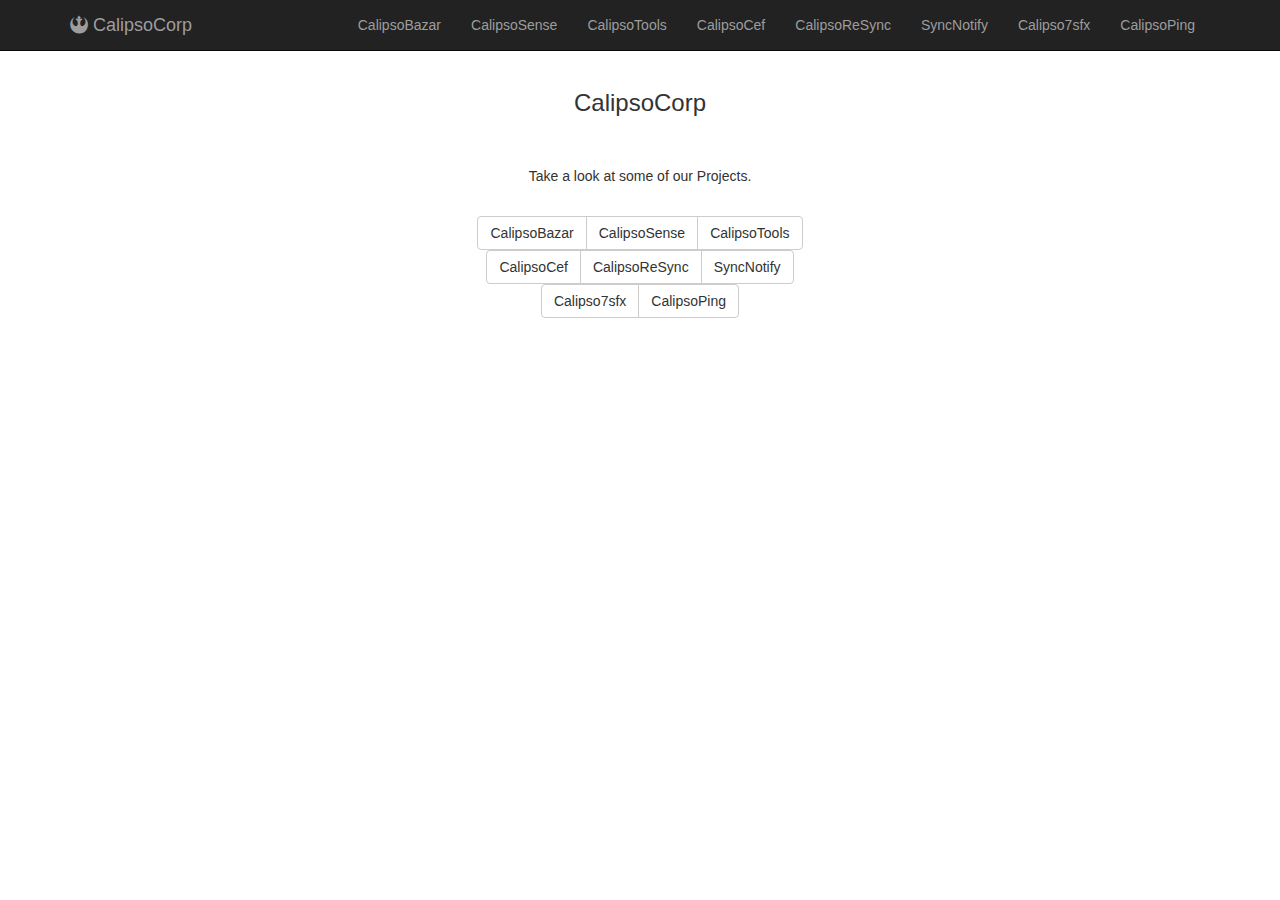
==== index.html @ c27f74e3 "Changed all Direct Download Links to the Releases Page on Github" ====
<!DOCTYPE html>
<html lang="en" oncontextmenu="return false">

<head>

    <title>CalipsoCorp</title>

    <meta charset="utf-8">
    <meta name="viewport" content="width=device-width, initial-scale=1">
    <link rel="shortcut icon" href="favicon.ico">  

    <!--<link rel='stylesheet' type='text/css' href='https://fonts.googleapis.com/css?family=Lato:300,400,300italic,400italic' >
    <link rel='stylesheet' type='text/css' href='https://fonts.googleapis.com/css?family=Montserrat:400,700' > -->

    <link rel="stylesheet" href="https://maxcdn.bootstrapcdn.com/bootstrap/3.3.7/css/bootstrap.min.css">   
    <link rel="stylesheet" href="https://maxcdn.bootstrapcdn.com/font-awesome/4.7.0/css/font-awesome.min.css">
    <link rel="stylesheet" href="myBootstrap.min.css">
    
</head>

<body class="text-center">

    <!-- Navigation -->
    <nav class="navbar navbar-inverse navbar-fixed-top" role="navigation">
        <div class="container">
            <!-- Brand and toggle get grouped for better mobile display -->
            <div class="navbar-header">
                <button type="button" class="navbar-toggle" data-toggle="collapse" data-target="#bs-example-navbar-collapse-1">
                    <span class="sr-only">Toggle navigation</span>
                    <span class="icon-bar"></span>
                    <span class="icon-bar"></span>
                    <span class="icon-bar"></span>
                </button>
                <a class="navbar-brand" href="#" onclick="btnMain('index')" ><i class="fa fa-ra"></i> CalipsoCorp</a>
            </div>

            <!-- Collect the nav links, forms, and other content for toggling -->
	        <div class="collapse navbar-collapse navbar-right" id="bs-example-navbar-collapse-1">

	            <ul class="nav navbar-nav">
                    
                    <!--<li class="dropdown">
                        <a href="#" class="dropdown-toggle" data-toggle="dropdown" role="button" aria-haspopup="true" aria-expanded="false">Apps <span class="caret"></span></a>
                        <ul class="dropdown-menu">-->

                            <li>
                                <a href="#" onclick="btnMain('CalipsoBazar')" >CalipsoBazar</a>
                            </li>

                            <li>
                                <a href="#" onclick="btnMain('CalipsoSense')" >CalipsoSense</a>
                            </li>

                            <li>
                                <a href="#" onclick="btnMain('CalipsoTools')" >CalipsoTools</a>
                            </li>

                            <li>
                                <a href="#" onclick="btnMain('CalipsoCef')" >CalipsoCef</a>
                            </li>

                            <li>
                                <a href="#" onclick="btnMain('CalipsoReSync')" >CalipsoReSync</a>
                            </li>

                            <li>
                                <a href="#" onclick="btnMain('SyncNotify')" >SyncNotify</a>
                            </li>

                            <li>
                                <a href="#" onclick="btnMain('Calipso7sfx')" >Calipso7sfx</a>
                            </li>

                            <li>
                                <a href="#" onclick="btnMain('CalipsoPing')" >CalipsoPing</a>
                            </li>

                        </ul>
                    <!--</li>-->

	            </ul>
	        </div>
	        <!-- /.navbar-collapse -->
        </div>
        <!-- /.container -->
    </nav>
    
    <!-- Page Content -->
    <div class="container">

    	<!-- index -->
    	<div id="index" class="col-lg-12" style="">
    		<h3>CalipsoCorp</h3>

			<img class="img-responsive" src="https://i.imgur.com/TLCtkQn.png" alt="">

			<p>Take a look at some of our Projects.</p>

			<br/>

			<div class="btn-group">
				<a class="btn btn-default" onclick="btnMain('CalipsoBazar')">CalipsoBazar</a>
				<a class="btn btn-default" onclick="btnMain('CalipsoSense')">CalipsoSense</a>
				<a class="btn btn-default" onclick="btnMain('CalipsoTools')">CalipsoTools</a>
			</div>

			<br/>
			
			<div class="btn-group">
                <a class="btn btn-default" onclick="btnMain('CalipsoCef')">CalipsoCef</a>
                <a class="btn btn-default" onclick="btnMain('CalipsoReSync')">CalipsoReSync</a>
				<a class="btn btn-default" onclick="btnMain('SyncNotify')">SyncNotify</a>
			</div>
            
            <br/>
            
            <div class="btn-group">
                <a class="btn btn-default" onclick="btnMain('Calipso7sfx')">Calipso7sfx</a>
                <a class="btn btn-default" onclick="btnMain('CalipsoPing')">CalipsoPing</a>
            </div>
    		
    	</div>

    	<!-- CalipsoBazar -->
        <div id="CalipsoBazar" class="col-lg-12" style="display:none;" >

            <a href="https://github.com/alejandro7x/CalipsoBazar" target="_blank">
            	<h3>CalipsoBazar <i class="fa fa-github"></i></h3> 
            </a>

            <img class="img-responsive" src="https://i.imgur.com/FBa1eHi.png" alt="">

            <p>Simple Video Converter, Downloader and Online Player GUI Wrapper for ffmpeg, youtube-dl and mpv.</p>

            <br/>

            <div class="btn-group">
	            <a class="btn btn-primary" href="https://github.com/alejandro7x/CalipsoBazar/releases" target="_blank">
	            	<i class="fa fa-download"></i> Download
	            </a>
	            <a class="btn btn-default" onclick="btnMain('index')">Back</a>
            </div>

        </div>

    	<!-- Calipso7sfx -->
        <div id="Calipso7sfx" class="col-lg-12" style="display:none;" >

            <a href="https://github.com/alejandro7x/Calipso7sfx" target="_blank">
                <h3>Calipso7sfx <i class="fa fa-github"></i></h3> 
            </a>

            <img class="img-responsive" src="https://i.imgur.com/n3ORiAV.png" alt="">

            <p>Simple 7sfx Portable Maker.</p>

            <br/>

            <div class="btn-group">
                <a class="btn btn-primary" href="https://github.com/alejandro7x/Calipso7sfx/releases" target="_blank">
                    <i class="fa fa-download"></i> Download
                </a>
	            <a class="btn btn-default" onclick="btnMain('index')">Back</a>
            </div>

        </div>

        <!-- CalipsoPing -->
        <div id="CalipsoPing" class="col-lg-12" style="display:none;" >

            <a href="https://github.com/alejandro7x/CalipsoPing" target="_blank">
                <h3>CalipsoPing <i class="fa fa-github"></i></h3> 
            </a>

            <img class="img-responsive" src="https://i.imgur.com/0NRGsdU.png" alt="">

            <p>Simple Ping Meter.</p>

            <br/>

            <div class="btn-group">
	            <a class="btn btn-primary" href="https://github.com/alejandro7x/CalipsoPing/releases" target="_blank">
	                <i class="fa fa-download"></i> Download
	            </a>
	            <a class="btn btn-default" onclick="btnMain('index')">Back</a>
            </div>

        </div>

    	<!-- CalipsoTools -->
        <div id="CalipsoTools" class="col-lg-12" style="display:none;" >

            <a href="https://github.com/alejandro7x/CalipsoPing" target="_blank">
                <h3>CalipsoTools <i class="fa fa-github"></i></h3> 
            </a>

            <img class="img-responsive" src="https://i.imgur.com/qdJcutG.png" alt="">

            <p>Simple PC Fixing Tools Launcher.</p>

            <br/>

            <div class="btn-group">
	            <a class="btn btn-primary" href="https://github.com/alejandro7x/CalipsoTools/releases" target="_blank">
	                <i class="fa fa-download"></i> Download
	            </a>
	            <a class="btn btn-default" onclick="btnMain('index')">Back</a>
            </div>

        </div>

        <!-- CalipsoSense -->
        <div id="CalipsoSense" class="col-lg-12" style="display:none;" >

            <a href="https://github.com/alejandro7x/CalipsoSense" target="_blank">
                <h3>CalipsoSense <i class="fa fa-github"></i></h3> 
            </a>

            <img class="img-responsive" src="https://i.imgur.com/LCLog7D.png" alt="">

            <p>Free, Lightweigth and non intrusive placebo Antivirus.</p>
            <p>Designed to solve all your computer security problems without having to worry about it.</p>

            <br/>

            <div class="btn-group">
	            <a class="btn btn-primary" href="https://github.com/alejandro7x/CalipsoSense/releases" target="_blank">
	                <i class="fa fa-download"></i> Download
	            </a>
	            <a class="btn btn-default" onclick="btnMain('index')">Back</a>
            </div>

        </div>

        <!-- SyncNotify -->
        <div id="SyncNotify" class="col-lg-12" style="display:none;" >

            <a href="https://github.com/alejandro7x/SyncNotify" target="_blank">
                <h3>SyncNotify <i class="fa fa-github"></i></h3> 
            </a>

            <img class="img-responsive" src="https://i.imgur.com/NElnT6T.png" alt="">

            <p>Simple Syncthing Launcher and Notify Icon.</p>

            <br/>

            <div class="btn-group">
                <a class="btn btn-primary" href="https://github.com/alejandro7x/SyncNotify/releases" target="_blank">
                    <i class="fa fa-download"></i> Download
                </a>
                <a class="btn btn-default" onclick="btnMain('index')">Back</a>
            </div>

        </div>

        <!-- CalipsoCef -->
        <div id="CalipsoCef" class="col-lg-12" style="display:none;" >

            <a href="https://github.com/alejandro7x/CalipsoCef" target="_blank">
                <h3>CalipsoCef <i class="fa fa-github"></i></h3> 
            </a>

            <img class="img-responsive" src="https://i.imgur.com/pFExkQq.png" alt="">

            <p>Chromium Embedded Framework Wrapper made on Winforms/C#.</p>
            <p>Requires .Net Framework 4.6.2 (x86) and Visual C++ Redistributable 2013 (x64)</p>

            <br/>

            <div class="btn-group">
                <a class="btn btn-primary" href="https://github.com/alejandro7x/CalipsoCef/releases" target="_blank">
                    <i class="fa fa-download"></i> Download
                </a>
                <a class="btn btn-default" onclick="btnMain('index')">Back</a>
            </div>

        </div>

        <!-- CalipsoReSync -->
        <div id="CalipsoReSync" class="col-lg-12" style="display:none;" >

            <a href="https://github.com/alejandro7x/CalipsoReSync" target="_blank">
                <h3>CalipsoReSync <i class="fa fa-github"></i></h3> 
            </a>

            <img class="img-responsive" src="https://i.imgur.com/VbA2WMv.png" alt="">

            <p>Resilio Sync Service Notify Icon Wrapper.</p>
            <p>You Have to Install Resilio Sync as a Service on Windows</p>

            <br/>

            <div class="btn-group">
                <a class="btn btn-primary" href="https://github.com/alejandro7x/CalipsoReSync/releases" target="_blank">
                    <i class="fa fa-download"></i> Download
                </a>
                <a class="btn btn-default" onclick="btnMain('index')">Back</a>
            </div>

        </div>

    </div>
    <!-- /.container -->

    <!-- Javascript -->          
    <script src="https://code.jquery.com/jquery-3.1.1.min.js"></script>
    <script src="https://maxcdn.bootstrapcdn.com/bootstrap/3.3.7/js/bootstrap.min.js"></script>
    <script src="myScript.min.js"></script>

</body>

</html>
---- myBootstrap.min.css ----
body {
	/*font-family: 'Lato', arial, sans-serif;*/
    padding-top: 70px; 
}

.img-responsive {
    margin: 0 auto;
    margin-bottom: 25px;
    margin-top: 25px;
}

@media (max-width: 1200px) {
    .navbar-header {
        float: none;
    }
    .navbar-left,.navbar-right {
        float: none !important;
    }
    .navbar-toggle {
        display: block;
    }
    .navbar-collapse {
        border-top: 1px solid transparent;
        box-shadow: inset 0 1px 0 rgba(255,255,255,0.1);
    }
    .navbar-fixed-top {
        top: 0;
        border-width: 0 0 1px;
    }
    .navbar-collapse.collapse {
        display: none!important;
    }
    .navbar-nav {
        float: none!important;
        margin-top: 7.5px;
    }
    .navbar-nav>li {
        float: none;
    }
    .navbar-nav>li>a {
        padding-top: 10px;
        padding-bottom: 10px;
    }
    .collapse.in{
        display:block !important;
    }
}
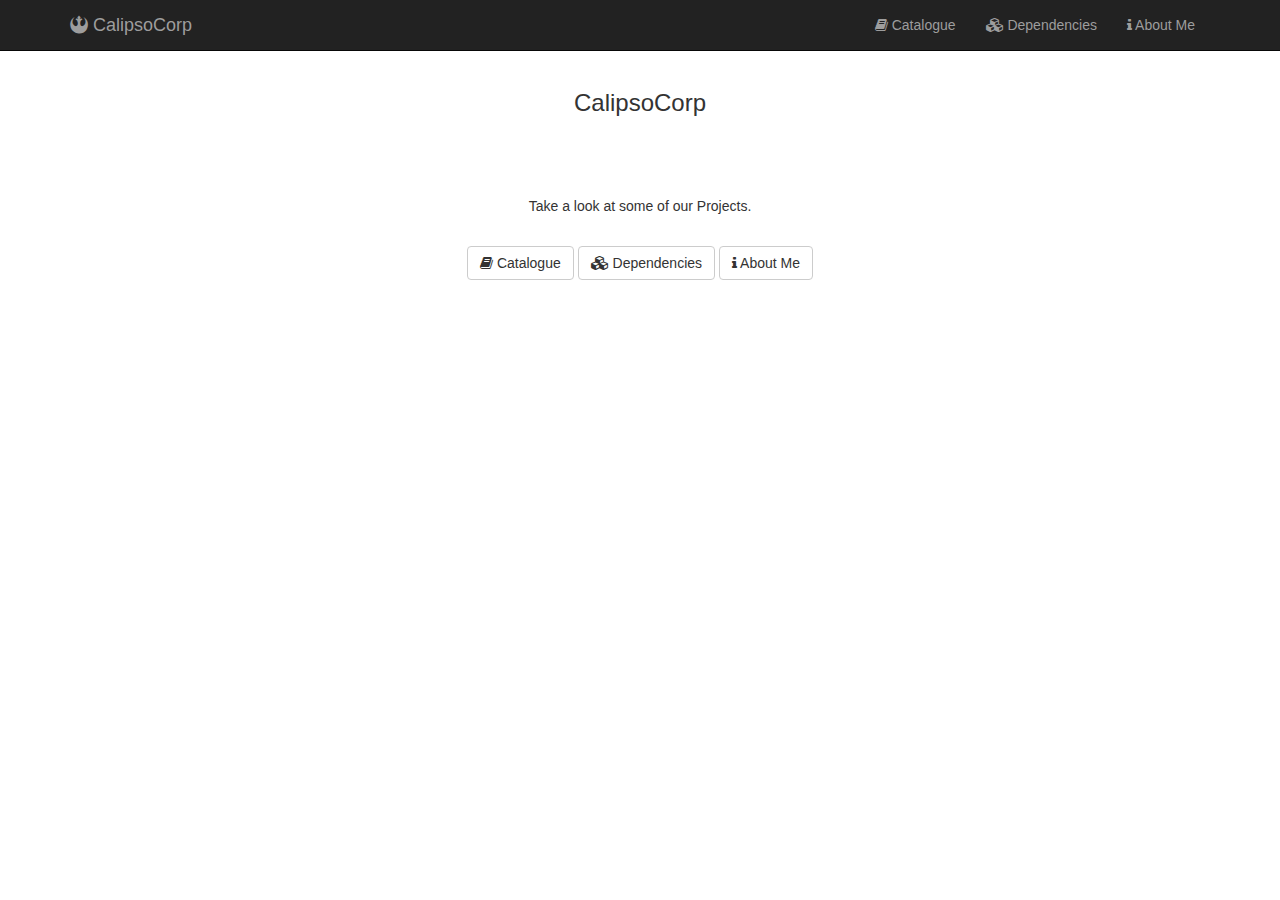
==== commit 00a996bd: "Added a Catalogue/Dependencies Link" ====
--- a/index.html
+++ b/index.html
@@ -38,45 +38,18 @@
 	        <div class="collapse navbar-collapse navbar-right" id="bs-example-navbar-collapse-1">
 
 	            <ul class="nav navbar-nav">
-                    
-                    <!--<li class="dropdown">
-                        <a href="#" class="dropdown-toggle" data-toggle="dropdown" role="button" aria-haspopup="true" aria-expanded="false">Apps <span class="caret"></span></a>
-                        <ul class="dropdown-menu">-->
-
-                            <li>
-                                <a href="#" onclick="btnMain('CalipsoBazar')" >CalipsoBazar</a>
-                            </li>
-
-                            <li>
-                                <a href="#" onclick="btnMain('CalipsoSense')" >CalipsoSense</a>
-                            </li>
-
-                            <li>
-                                <a href="#" onclick="btnMain('CalipsoTools')" >CalipsoTools</a>
-                            </li>
-
-                            <li>
-                                <a href="#" onclick="btnMain('CalipsoCef')" >CalipsoCef</a>
-                            </li>
-
-                            <li>
-                                <a href="#" onclick="btnMain('CalipsoReSync')" >CalipsoReSync</a>
-                            </li>
-
-                            <li>
-                                <a href="#" onclick="btnMain('SyncNotify')" >SyncNotify</a>
-                            </li>
-
-                            <li>
-                                <a href="#" onclick="btnMain('Calipso7sfx')" >Calipso7sfx</a>
-                            </li>
-
-                            <li>
-                                <a href="#" onclick="btnMain('CalipsoPing')" >CalipsoPing</a>
-                            </li>
-
-                        </ul>
-                    <!--</li>-->
+
+                    <li>
+                    	<a href="#" onclick="btnMain('catalogue')" ><i class="fa fa-book"></i> Catalogue</a>
+                    </li>
+					
+					<li>
+                    	<a href="#" onclick="btnMain('dependencies')" ><i class="fa fa-cubes"></i> Dependencies</a>
+                    </li>
+
+                    <li>
+                    	<a href="https://github.com/alejandro7x/" target="_blank"><i class="fa fa-info"></i> About Me</a>
+                    </li>
 
 	            </ul>
 	        </div>
@@ -88,36 +61,168 @@
     <!-- Page Content -->
     <div class="container">
 
-    	<!-- index -->
+		<!-- index -->
     	<div id="index" class="col-lg-12" style="">
+
     		<h3>CalipsoCorp</h3>
 
-			<img class="img-responsive" src="https://i.imgur.com/TLCtkQn.png" alt="">
+    		</br>
+
+			<img class="img-responsive" src="https://github.com/alejandro7x/image-repository/blob/master/CalipsoLogo.png?raw=true" alt="">
 
 			<p>Take a look at some of our Projects.</p>
 
 			<br/>
-
-			<div class="btn-group">
-				<a class="btn btn-default" onclick="btnMain('CalipsoBazar')">CalipsoBazar</a>
-				<a class="btn btn-default" onclick="btnMain('CalipsoSense')">CalipsoSense</a>
-				<a class="btn btn-default" onclick="btnMain('CalipsoTools')">CalipsoTools</a>
-			</div>
-
-			<br/>
+    		
+    		<a class="btn btn-default" onclick="btnMain('catalogue')"><i class="fa fa-book"></i> Catalogue</a>
+    		<a class="btn btn-default" onclick="btnMain('dependencies')"><i class="fa fa-cubes"></i> Dependencies</a>
+    		<a class="btn btn-default" href="https://github.com/alejandro7x/" target="_blank"><i class="fa fa-info"></i> About Me</a>
+
+    	</div>
+
+    	<!-- catalogue -->
+    	<div id="catalogue" class="col-lg-12" style="display:none;">
+
+			<h3>Catalogue</h3>
 			
-			<div class="btn-group">
-                <a class="btn btn-default" onclick="btnMain('CalipsoCef')">CalipsoCef</a>
-                <a class="btn btn-default" onclick="btnMain('CalipsoReSync')">CalipsoReSync</a>
-				<a class="btn btn-default" onclick="btnMain('SyncNotify')">SyncNotify</a>
-			</div>
-            
-            <br/>
-            
-            <div class="btn-group">
-                <a class="btn btn-default" onclick="btnMain('Calipso7sfx')">Calipso7sfx</a>
-                <a class="btn btn-default" onclick="btnMain('CalipsoPing')">CalipsoPing</a>
-            </div>
+			</br>
+
+			<row>
+
+				<div class="col-lg-3">
+					<a class="clickable" onclick="btnMain('CalipsoBazar')">
+						CalipsoBazar
+						<img class="img-responsive" 
+							src="https://github.com/alejandro7x/image-repository/blob/master/catalogue/CalipsoBazar.png?raw=true" 
+							alt=""
+						>
+					</a>
+				</div>
+
+				<div class="col-lg-3">
+					<a class="clickable" onclick="btnMain('CalipsoSense')">
+						CalipsoBazar
+						<img class="img-responsive" 
+							src="https://github.com/alejandro7x/image-repository/blob/master/catalogue/CalipsoSense.png?raw=true" 
+							alt=""
+						>
+					</a>
+				</div>
+
+				<div class="col-lg-3">
+					<a class="clickable" onclick="btnMain('CalipsoTools')">
+						CalipsoTools
+						<img class="img-responsive" 
+							src="https://github.com/alejandro7x/image-repository/blob/master/catalogue/CalipsoTools.png?raw=true" 
+							alt=""
+						>
+					</a>
+				</div>
+
+				<div class="col-lg-3">
+					<a class="clickable" onclick="btnMain('CalipsoCef')">
+						CalipsoCef
+						<img class="img-responsive" 
+							src="https://github.com/alejandro7x/image-repository/blob/master/catalogue/CalipsoCef.png?raw=true" 
+							alt=""
+						>
+					</a>
+				</div>
+				
+			</row>
+
+			<row>
+
+				<div class="col-lg-3">
+					<a class="clickable" onclick="btnMain('CalipsoReSync')">
+						CalipsoReSync
+						<img class="img-responsive" 
+							src="https://github.com/alejandro7x/image-repository/blob/master/catalogue/CalipsoReSync.png?raw=true" 
+							alt=""
+						>
+					</a>
+				</div>
+
+				<div class="col-lg-3">
+					<a class="clickable" onclick="btnMain('SyncNotify')">
+						SyncNotify
+						<img class="img-responsive" 
+							src="https://github.com/alejandro7x/image-repository/blob/master/catalogue/SyncNotify.png?raw=true" 
+							alt=""
+						>
+					</a>
+				</div>
+
+				<div class="col-lg-3">
+					<a class="clickable" onclick="btnMain('Calipso7sfx')">
+						Calipso7sfx
+						<img class="img-responsive" 
+							src="https://github.com/alejandro7x/image-repository/blob/master/catalogue/Calipso7sfx.png?raw=true" 
+							alt=""
+						>
+					</a>
+				</div>
+
+				<div class="col-lg-3">
+					<a class="clickable" onclick="btnMain('CalipsoPing')">
+						CalipsoPing
+						<img class="img-responsive" 
+							src="https://github.com/alejandro7x/image-repository/blob/master/catalogue/CalipsoPing.png?raw=true" 
+							alt=""
+						>
+					</a>
+				</div>
+
+			</row>
+
+			<row>
+				<div class="col-lg-12">
+					<a class="btn btn-default" onclick="btnMain('index')"><i class="fa fa-ra"></i> Back to Index</a>
+				</div>
+			</row>
+
+    	</div>
+
+    	<!-- dependencies -->
+    	<div id="dependencies" class="col-lg-12" style="display:none;" >
+    		
+    		<h3>Dependencies</h3>
+
+    		</br>
+
+    		<row>
+				
+				<div class="col-lg-2"></div>
+
+    			<div class="col-lg-4">
+					<a class="clickable" href="https://www.microsoft.com/en-us/download/details.aspx?id=53344" target="_blank">
+						.Net Framework 4.6.2
+						<img class="img-responsive" 
+							src="https://github.com/alejandro7x/image-repository/blob/master/dependencies/net.png?raw=true" 
+							alt=""
+						>
+					</a>
+				</div>
+
+				<div class="col-lg-4">
+					<a class="clickable" href="https://www.microsoft.com/en-in/download/details.aspx?id=40784" target="_blank">
+						Visual C++ 2013
+						<img class="img-responsive" 
+							src="https://github.com/alejandro7x/image-repository/blob/master/dependencies/visualc++.png?raw=true" 
+							alt=""
+						>
+					</a>
+				</div>
+
+				<div class="col-lg-2"></div>
+
+    		</row>
+			
+			<row>
+				<div class="col-lg-12">
+					<a class="btn btn-default" onclick="btnMain('index')"><i class="fa fa-ra"></i> Back to Index</a>
+				</div>
+			</row>
     		
     	</div>
 
@@ -128,9 +233,10 @@
             	<h3>CalipsoBazar <i class="fa fa-github"></i></h3> 
             </a>
 
-            <img class="img-responsive" src="https://i.imgur.com/FBa1eHi.png" alt="">
+            <img class="img-responsive" src="https://github.com/alejandro7x/image-repository/blob/master/catalogue/CalipsoBazar.png?raw=true" alt="">
 
             <p>Simple Video Converter, Downloader and Online Player GUI Wrapper for ffmpeg, youtube-dl and mpv.</p>
+            <p>Requires .Net Framework 4.6.2 (x64)</p>
 
             <br/>
 
@@ -138,7 +244,7 @@
 	            <a class="btn btn-primary" href="https://github.com/alejandro7x/CalipsoBazar/releases" target="_blank">
 	            	<i class="fa fa-download"></i> Download
 	            </a>
-	            <a class="btn btn-default" onclick="btnMain('index')">Back</a>
+	            <a class="btn btn-default" onclick="btnMain('catalogue')"><i class="fa fa-book"></i> Back to Catalogue</a>
             </div>
 
         </div>
@@ -150,7 +256,7 @@
                 <h3>Calipso7sfx <i class="fa fa-github"></i></h3> 
             </a>
 
-            <img class="img-responsive" src="https://i.imgur.com/n3ORiAV.png" alt="">
+            <img class="img-responsive" src="https://github.com/alejandro7x/image-repository/blob/master/catalogue/Calipso7sfx.png?raw=true" alt="">
 
             <p>Simple 7sfx Portable Maker.</p>
 
@@ -160,7 +266,7 @@
                 <a class="btn btn-primary" href="https://github.com/alejandro7x/Calipso7sfx/releases" target="_blank">
                     <i class="fa fa-download"></i> Download
                 </a>
-	            <a class="btn btn-default" onclick="btnMain('index')">Back</a>
+	            <a class="btn btn-default" onclick="btnMain('catalogue')"><i class="fa fa-book"></i> Back to Catalogue</a>
             </div>
 
         </div>
@@ -172,7 +278,7 @@
                 <h3>CalipsoPing <i class="fa fa-github"></i></h3> 
             </a>
 
-            <img class="img-responsive" src="https://i.imgur.com/0NRGsdU.png" alt="">
+            <img class="img-responsive" src="https://github.com/alejandro7x/image-repository/blob/master/catalogue/CalipsoPing.png?raw=true" alt="">
 
             <p>Simple Ping Meter.</p>
 
@@ -182,7 +288,7 @@
 	            <a class="btn btn-primary" href="https://github.com/alejandro7x/CalipsoPing/releases" target="_blank">
 	                <i class="fa fa-download"></i> Download
 	            </a>
-	            <a class="btn btn-default" onclick="btnMain('index')">Back</a>
+	            <a class="btn btn-default" onclick="btnMain('catalogue')"><i class="fa fa-book"></i> Back to Catalogue</a>
             </div>
 
         </div>
@@ -190,11 +296,11 @@
     	<!-- CalipsoTools -->
         <div id="CalipsoTools" class="col-lg-12" style="display:none;" >
 
-            <a href="https://github.com/alejandro7x/CalipsoPing" target="_blank">
+            <a href="https://github.com/alejandro7x/CalipsoTools" target="_blank">
                 <h3>CalipsoTools <i class="fa fa-github"></i></h3> 
             </a>
 
-            <img class="img-responsive" src="https://i.imgur.com/qdJcutG.png" alt="">
+            <img class="img-responsive" src="https://github.com/alejandro7x/image-repository/blob/master/catalogue/CalipsoTools.png?raw=true" alt="">
 
             <p>Simple PC Fixing Tools Launcher.</p>
 
@@ -204,7 +310,7 @@
 	            <a class="btn btn-primary" href="https://github.com/alejandro7x/CalipsoTools/releases" target="_blank">
 	                <i class="fa fa-download"></i> Download
 	            </a>
-	            <a class="btn btn-default" onclick="btnMain('index')">Back</a>
+	            <a class="btn btn-default" onclick="btnMain('catalogue')"><i class="fa fa-book"></i> Back to Catalogue</a>
             </div>
 
         </div>
@@ -216,7 +322,7 @@
                 <h3>CalipsoSense <i class="fa fa-github"></i></h3> 
             </a>
 
-            <img class="img-responsive" src="https://i.imgur.com/LCLog7D.png" alt="">
+            <img class="img-responsive" src="https://github.com/alejandro7x/image-repository/blob/master/catalogue/CalipsoSense.png?raw=true" alt="">
 
             <p>Free, Lightweigth and non intrusive placebo Antivirus.</p>
             <p>Designed to solve all your computer security problems without having to worry about it.</p>
@@ -227,7 +333,7 @@
 	            <a class="btn btn-primary" href="https://github.com/alejandro7x/CalipsoSense/releases" target="_blank">
 	                <i class="fa fa-download"></i> Download
 	            </a>
-	            <a class="btn btn-default" onclick="btnMain('index')">Back</a>
+	            <a class="btn btn-default" onclick="btnMain('catalogue')"><i class="fa fa-book"></i> Back to Catalogue</a>
             </div>
 
         </div>
@@ -239,9 +345,10 @@
                 <h3>SyncNotify <i class="fa fa-github"></i></h3> 
             </a>
 
-            <img class="img-responsive" src="https://i.imgur.com/NElnT6T.png" alt="">
+            <img class="img-responsive" src="https://github.com/alejandro7x/image-repository/blob/master/catalogue/SyncNotify.png?raw=true" alt="">
 
             <p>Simple Syncthing Launcher and Notify Icon.</p>
+            <p>Requires .Net Framework 4.6.2 (x86)</p>
 
             <br/>
 
@@ -249,7 +356,7 @@
                 <a class="btn btn-primary" href="https://github.com/alejandro7x/SyncNotify/releases" target="_blank">
                     <i class="fa fa-download"></i> Download
                 </a>
-                <a class="btn btn-default" onclick="btnMain('index')">Back</a>
+                <a class="btn btn-default" onclick="btnMain('catalogue')"><i class="fa fa-book"></i> Back to Catalogue</a>
             </div>
 
         </div>
@@ -261,10 +368,10 @@
                 <h3>CalipsoCef <i class="fa fa-github"></i></h3> 
             </a>
 
-            <img class="img-responsive" src="https://i.imgur.com/pFExkQq.png" alt="">
+            <img class="img-responsive" src="https://github.com/alejandro7x/image-repository/blob/master/catalogue/CalipsoCef.png?raw=true" alt="">
 
             <p>Chromium Embedded Framework Wrapper made on Winforms/C#.</p>
-            <p>Requires .Net Framework 4.6.2 (x86) and Visual C++ Redistributable 2013 (x64)</p>
+            <p>Requires .Net Framework 4.6.2 (x64) and Visual C++ Redistributable 2013 (x64)</p>
 
             <br/>
 
@@ -272,7 +379,7 @@
                 <a class="btn btn-primary" href="https://github.com/alejandro7x/CalipsoCef/releases" target="_blank">
                     <i class="fa fa-download"></i> Download
                 </a>
-                <a class="btn btn-default" onclick="btnMain('index')">Back</a>
+                <a class="btn btn-default" onclick="btnMain('catalogue')"><i class="fa fa-book"></i> Back to Catalogue</a>
             </div>
 
         </div>
@@ -284,9 +391,10 @@
                 <h3>CalipsoReSync <i class="fa fa-github"></i></h3> 
             </a>
 
-            <img class="img-responsive" src="https://i.imgur.com/VbA2WMv.png" alt="">
+            <img class="img-responsive" src="https://github.com/alejandro7x/image-repository/blob/master/catalogue/CalipsoReSync.png?raw=true" alt="">
 
             <p>Resilio Sync Service Notify Icon Wrapper.</p>
+            <p>Requires .Net Framework 4.6.2 (x86)</p>
             <p>You Have to Install Resilio Sync as a Service on Windows</p>
 
             <br/>
@@ -295,7 +403,7 @@
                 <a class="btn btn-primary" href="https://github.com/alejandro7x/CalipsoReSync/releases" target="_blank">
                     <i class="fa fa-download"></i> Download
                 </a>
-                <a class="btn btn-default" onclick="btnMain('index')">Back</a>
+                <a class="btn btn-default" onclick="btnMain('catalogue')"><i class="fa fa-book"></i> Back to Catalogue</a>
             </div>
 
         </div>
--- a/myBootstrap.min.css
+++ b/myBootstrap.min.css
@@ -1,12 +1,18 @@
 body {
 	/*font-family: 'Lato', arial, sans-serif;*/
     padding-top: 70px; 
+    padding-bottom: 70px;
 }
 
 .img-responsive {
     margin: 0 auto;
     margin-bottom: 25px;
     margin-top: 25px;
+}
+
+a.clickable{
+   cursor: pointer;
+   cursor: hand;
 }
 
 @media (max-width: 1200px) {
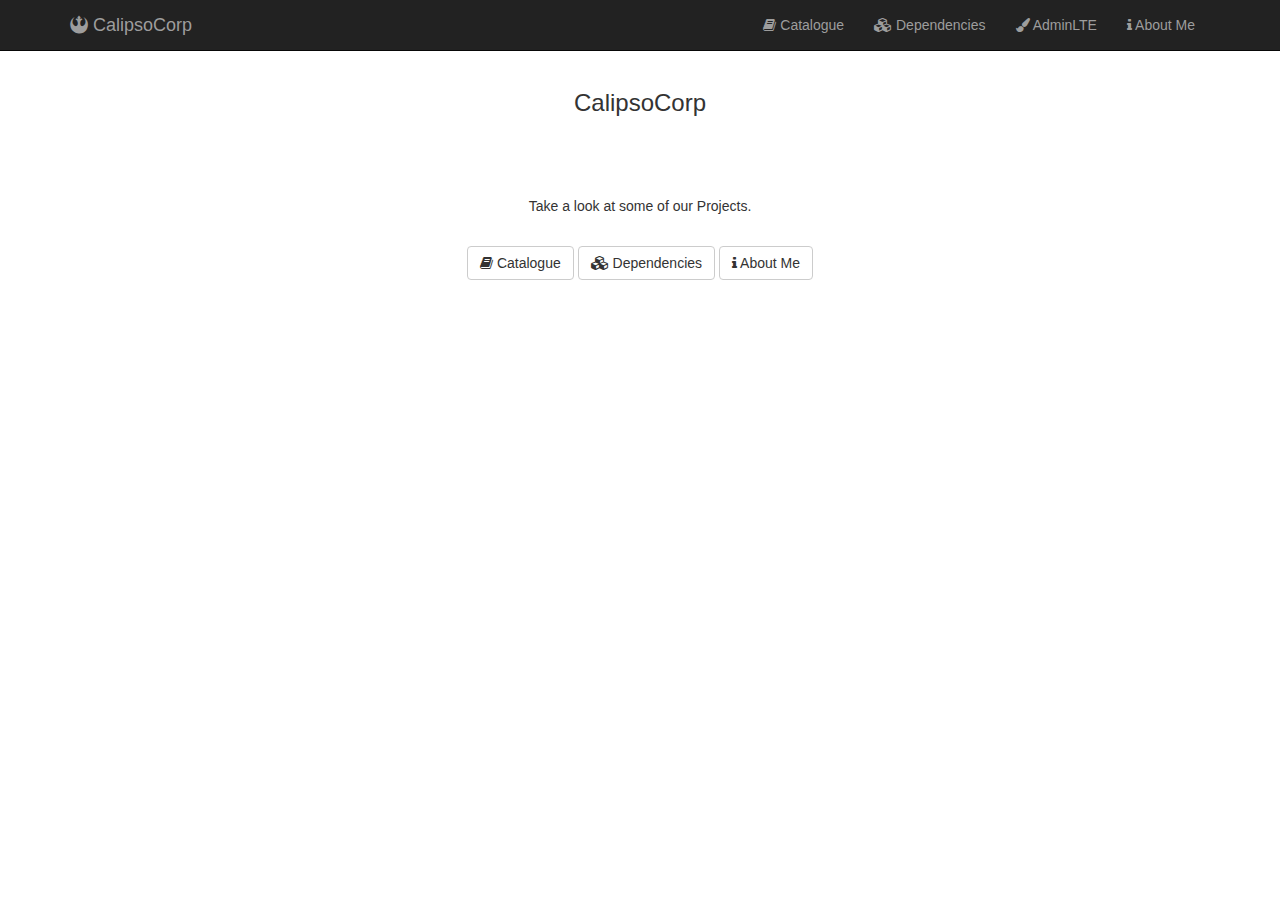
==== commit 55d200a2: "Fixed css margin-top , margin-bottom" ====
--- a/index.html
+++ b/index.html
@@ -12,13 +12,13 @@
     <!--<link rel='stylesheet' type='text/css' href='https://fonts.googleapis.com/css?family=Lato:300,400,300italic,400italic' >
     <link rel='stylesheet' type='text/css' href='https://fonts.googleapis.com/css?family=Montserrat:400,700' > -->
 
-    <link rel="stylesheet" href="https://maxcdn.bootstrapcdn.com/bootstrap/3.3.7/css/bootstrap.min.css">   
-    <link rel="stylesheet" href="https://maxcdn.bootstrapcdn.com/font-awesome/4.7.0/css/font-awesome.min.css">
-    <link rel="stylesheet" href="myBootstrap.min.css">
+    <link rel="stylesheet" href="https://cdnjs.cloudflare.com/ajax/libs/twitter-bootstrap/3.3.7/css/bootstrap.min.css">   
+    <link rel="stylesheet" href="https://cdnjs.cloudflare.com/ajax/libs/font-awesome/4.7.0/css/font-awesome.min.css">  
+    <link rel="stylesheet" href="public/myBootstrap.min.css">
     
 </head>
 
-<body class="text-center">
+<body class="text-center" style="padding-top: 70px; padding-bottom: 70px;">
 
     <!-- Navigation -->
     <nav class="navbar navbar-inverse navbar-fixed-top" role="navigation">
@@ -46,10 +46,15 @@
 					<li>
                     	<a href="#" onclick="btnMain('dependencies')" ><i class="fa fa-cubes"></i> Dependencies</a>
                     </li>
+					
+					<li>
+                    	<a href="indexLTE.html" target="_blank"><i class="fa fa-paint-brush"></i> AdminLTE</a>
+                    </li>
 
                     <li>
                     	<a href="https://github.com/alejandro7x/" target="_blank"><i class="fa fa-info"></i> About Me</a>
                     </li>
+					
 
 	            </ul>
 	        </div>
@@ -59,7 +64,7 @@
     </nav>
     
     <!-- Page Content -->
-    <div class="container">
+    <div class="container-fluid">
 
 		<!-- index -->
     	<div id="index" class="col-lg-12" style="">
@@ -68,7 +73,7 @@
 
     		</br>
 
-			<img class="img-responsive" src="https://github.com/alejandro7x/image-repository/blob/master/CalipsoLogo.png?raw=true" alt="">
+			<img class="img-responsive" src="https://github.com/alejandro7x/image-repository/blob/master/catalogue/CalipsoLogo.png?raw=true" alt="">
 
 			<p>Take a look at some of our Projects.</p>
 
@@ -81,17 +86,15 @@
     	</div>
 
     	<!-- catalogue -->
-    	<div id="catalogue" class="col-lg-12" style="display:none;">
+    	<div id="catalogue" style="display:none;">
 
 			<h3>Catalogue</h3>
 			
 			</br>
 
-			<row>
-
-				<div class="col-lg-3">
+				<div class="col-md-3">
 					<a class="clickable" onclick="btnMain('CalipsoBazar')">
-						CalipsoBazar
+						Video Converter / Downloader / Online Player
 						<img class="img-responsive" 
 							src="https://github.com/alejandro7x/image-repository/blob/master/catalogue/CalipsoBazar.png?raw=true" 
 							alt=""
@@ -99,9 +102,9 @@
 					</a>
 				</div>
 
-				<div class="col-lg-3">
+				<div class="col-md-3">
 					<a class="clickable" onclick="btnMain('CalipsoSense')">
-						CalipsoBazar
+						Placebo Antivirus
 						<img class="img-responsive" 
 							src="https://github.com/alejandro7x/image-repository/blob/master/catalogue/CalipsoSense.png?raw=true" 
 							alt=""
@@ -109,9 +112,9 @@
 					</a>
 				</div>
 
-				<div class="col-lg-3">
+				<div class="col-md-3">
 					<a class="clickable" onclick="btnMain('CalipsoTools')">
-						CalipsoTools
+						Fixing Tools Launcher
 						<img class="img-responsive" 
 							src="https://github.com/alejandro7x/image-repository/blob/master/catalogue/CalipsoTools.png?raw=true" 
 							alt=""
@@ -119,23 +122,19 @@
 					</a>
 				</div>
 
-				<div class="col-lg-3">
-					<a class="clickable" onclick="btnMain('CalipsoCef')">
-						CalipsoCef
-						<img class="img-responsive" 
-							src="https://github.com/alejandro7x/image-repository/blob/master/catalogue/CalipsoCef.png?raw=true" 
-							alt=""
-						>
-					</a>
-				</div>
-				
-			</row>
-
-			<row>
-
-				<div class="col-lg-3">
+                <div class="col-md-3">
+                    <a class="clickable" onclick="btnMain('CalipsoCef')">
+                        CEF Wrapper
+                        <img class="img-responsive" 
+                            src="https://github.com/alejandro7x/image-repository/blob/master/catalogue/CalipsoCef.png?raw=true" 
+                            alt=""
+                        >
+                    </a>
+                </div>
+
+				<div class="col-md-3">
 					<a class="clickable" onclick="btnMain('CalipsoReSync')">
-						CalipsoReSync
+						Resilio Sync Launcher
 						<img class="img-responsive" 
 							src="https://github.com/alejandro7x/image-repository/blob/master/catalogue/CalipsoReSync.png?raw=true" 
 							alt=""
@@ -143,43 +142,57 @@
 					</a>
 				</div>
 
-				<div class="col-lg-3">
+				<div class="col-md-3">
 					<a class="clickable" onclick="btnMain('SyncNotify')">
-						SyncNotify
+						Syncthing Launcher
 						<img class="img-responsive" 
 							src="https://github.com/alejandro7x/image-repository/blob/master/catalogue/SyncNotify.png?raw=true" 
 							alt=""
 						>
 					</a>
 				</div>
-
-				<div class="col-lg-3">
-					<a class="clickable" onclick="btnMain('Calipso7sfx')">
-						Calipso7sfx
-						<img class="img-responsive" 
-							src="https://github.com/alejandro7x/image-repository/blob/master/catalogue/Calipso7sfx.png?raw=true" 
-							alt=""
-						>
-					</a>
-				</div>
-
-				<div class="col-lg-3">
-					<a class="clickable" onclick="btnMain('CalipsoPing')">
-						CalipsoPing
-						<img class="img-responsive" 
-							src="https://github.com/alejandro7x/image-repository/blob/master/catalogue/CalipsoPing.png?raw=true" 
-							alt=""
-						>
-					</a>
-				</div>
-
-			</row>
-
-			<row>
-				<div class="col-lg-12">
+            
+
+                <div class="col-md-3">
+                    <a class="clickable" onclick="btnMain('Calipso7sfx')">
+                        Portable 7sfx Maker
+                        <img class="img-responsive" 
+                            src="https://github.com/alejandro7x/image-repository/blob/master/catalogue/Calipso7sfx.png?raw=true" 
+                            alt=""
+                        >
+                    </a>
+                </div>
+
+
+                <div class="col-md-3">
+                    <a class="clickable" onclick="btnMain('CalipsoPing')">
+                        Ping Meter
+                        <img class="img-responsive" 
+                            src="https://github.com/alejandro7x/image-repository/blob/master/catalogue/CalipsoPing.png?raw=true" 
+                            alt=""
+                        >
+                    </a>
+                </div>
+
+
+                <div class="col-md-3">
+                    <a class="clickable" onclick="btnMain('CalipsoRandom')">
+                        CalipsoRandom
+                        <img class="img-responsive" 
+                            src="https://github.com/alejandro7x/image-repository/blob/master/catalogue/CalipsoRandom.png?raw=true" 
+                            alt=""
+                        >
+                    </a>
+                </div>
+
+
+            <div clas="row">
+
+				<div class="col-md-12">
 					<a class="btn btn-default" onclick="btnMain('index')"><i class="fa fa-ra"></i> Back to Index</a>
 				</div>
-			</row>
+            
+            </div>
 
     	</div>
 
@@ -196,9 +209,9 @@
 
     			<div class="col-lg-4">
 					<a class="clickable" href="https://www.microsoft.com/en-us/download/details.aspx?id=53344" target="_blank">
-						.Net Framework 4.6.2
-						<img class="img-responsive" 
-							src="https://github.com/alejandro7x/image-repository/blob/master/dependencies/net.png?raw=true" 
+						.Net Framework 4.5
+						<img class="img-responsive" 
+							src="https://github.com/alejandro7x/image-repository/blob/master/catalogue/net.png?raw=true" 
 							alt=""
 						>
 					</a>
@@ -208,7 +221,7 @@
 					<a class="clickable" href="https://www.microsoft.com/en-in/download/details.aspx?id=40784" target="_blank">
 						Visual C++ 2013
 						<img class="img-responsive" 
-							src="https://github.com/alejandro7x/image-repository/blob/master/dependencies/visualc++.png?raw=true" 
+							src="https://github.com/alejandro7x/image-repository/blob/master/catalogue/visualc++.png?raw=true" 
 							alt=""
 						>
 					</a>
@@ -236,16 +249,14 @@
             <img class="img-responsive" src="https://github.com/alejandro7x/image-repository/blob/master/catalogue/CalipsoBazar.png?raw=true" alt="">
 
             <p>Simple Video Converter, Downloader and Online Player GUI Wrapper for ffmpeg, youtube-dl and mpv.</p>
-            <p>Requires .Net Framework 4.6.2 (x64)</p>
-
-            <br/>
-
-            <div class="btn-group">
-	            <a class="btn btn-primary" href="https://github.com/alejandro7x/CalipsoBazar/releases" target="_blank">
-	            	<i class="fa fa-download"></i> Download
-	            </a>
-	            <a class="btn btn-default" onclick="btnMain('catalogue')"><i class="fa fa-book"></i> Back to Catalogue</a>
-            </div>
+            <p>Requires .Net Framework 4.5 (x64)</p>
+
+            <br/>
+
+            <a class="btn btn-primary" href="https://github.com/alejandro7x/CalipsoBazar/releases" target="_blank">
+            	<i class="fa fa-download"></i> Download
+            </a>
+            <a class="btn btn-default" onclick="btnMain('catalogue')"><i class="fa fa-book"></i> Back to Catalogue</a>
 
         </div>
 
@@ -262,12 +273,10 @@
 
             <br/>
 
-            <div class="btn-group">
-                <a class="btn btn-primary" href="https://github.com/alejandro7x/Calipso7sfx/releases" target="_blank">
-                    <i class="fa fa-download"></i> Download
-                </a>
-	            <a class="btn btn-default" onclick="btnMain('catalogue')"><i class="fa fa-book"></i> Back to Catalogue</a>
-            </div>
+            <a class="btn btn-primary" href="https://github.com/alejandro7x/Calipso7sfx/releases" target="_blank">
+                <i class="fa fa-download"></i> Download
+            </a>
+            <a class="btn btn-default" onclick="btnMain('catalogue')"><i class="fa fa-book"></i> Back to Catalogue</a>
 
         </div>
 
@@ -284,12 +293,10 @@
 
             <br/>
 
-            <div class="btn-group">
-	            <a class="btn btn-primary" href="https://github.com/alejandro7x/CalipsoPing/releases" target="_blank">
-	                <i class="fa fa-download"></i> Download
-	            </a>
-	            <a class="btn btn-default" onclick="btnMain('catalogue')"><i class="fa fa-book"></i> Back to Catalogue</a>
-            </div>
+            <a class="btn btn-primary" href="https://github.com/alejandro7x/CalipsoPing/releases" target="_blank">
+                <i class="fa fa-download"></i> Download
+            </a>
+            <a class="btn btn-default" onclick="btnMain('catalogue')"><i class="fa fa-book"></i> Back to Catalogue</a>
 
         </div>
 
@@ -306,12 +313,10 @@
 
             <br/>
 
-            <div class="btn-group">
-	            <a class="btn btn-primary" href="https://github.com/alejandro7x/CalipsoTools/releases" target="_blank">
-	                <i class="fa fa-download"></i> Download
-	            </a>
-	            <a class="btn btn-default" onclick="btnMain('catalogue')"><i class="fa fa-book"></i> Back to Catalogue</a>
-            </div>
+            <a class="btn btn-primary" href="https://github.com/alejandro7x/CalipsoTools/releases" target="_blank">
+                <i class="fa fa-download"></i> Download
+            </a>
+            <a class="btn btn-default" onclick="btnMain('catalogue')"><i class="fa fa-book"></i> Back to Catalogue</a>
 
         </div>
 
@@ -329,12 +334,10 @@
 
             <br/>
 
-            <div class="btn-group">
-	            <a class="btn btn-primary" href="https://github.com/alejandro7x/CalipsoSense/releases" target="_blank">
-	                <i class="fa fa-download"></i> Download
-	            </a>
-	            <a class="btn btn-default" onclick="btnMain('catalogue')"><i class="fa fa-book"></i> Back to Catalogue</a>
-            </div>
+            <a class="btn btn-primary" href="https://github.com/alejandro7x/CalipsoSense/releases" target="_blank">
+                <i class="fa fa-download"></i> Download
+            </a>
+            <a class="btn btn-default" onclick="btnMain('catalogue')"><i class="fa fa-book"></i> Back to Catalogue</a>
 
         </div>
 
@@ -348,16 +351,14 @@
             <img class="img-responsive" src="https://github.com/alejandro7x/image-repository/blob/master/catalogue/SyncNotify.png?raw=true" alt="">
 
             <p>Simple Syncthing Launcher and Notify Icon.</p>
-            <p>Requires .Net Framework 4.6.2 (x86)</p>
-
-            <br/>
-
-            <div class="btn-group">
-                <a class="btn btn-primary" href="https://github.com/alejandro7x/SyncNotify/releases" target="_blank">
-                    <i class="fa fa-download"></i> Download
-                </a>
-                <a class="btn btn-default" onclick="btnMain('catalogue')"><i class="fa fa-book"></i> Back to Catalogue</a>
-            </div>
+            <p>Requires .Net Framework 4.5 (x86)</p>
+
+            <br/>
+
+            <a class="btn btn-primary" href="https://github.com/alejandro7x/SyncNotify/releases" target="_blank">
+                <i class="fa fa-download"></i> Download
+            </a>
+            <a class="btn btn-default" onclick="btnMain('catalogue')"><i class="fa fa-book"></i> Back to Catalogue</a>
 
         </div>
 
@@ -371,16 +372,14 @@
             <img class="img-responsive" src="https://github.com/alejandro7x/image-repository/blob/master/catalogue/CalipsoCef.png?raw=true" alt="">
 
             <p>Chromium Embedded Framework Wrapper made on Winforms/C#.</p>
-            <p>Requires .Net Framework 4.6.2 (x64) and Visual C++ Redistributable 2013 (x64)</p>
-
-            <br/>
-
-            <div class="btn-group">
-                <a class="btn btn-primary" href="https://github.com/alejandro7x/CalipsoCef/releases" target="_blank">
-                    <i class="fa fa-download"></i> Download
-                </a>
-                <a class="btn btn-default" onclick="btnMain('catalogue')"><i class="fa fa-book"></i> Back to Catalogue</a>
-            </div>
+            <p>Requires .Net Framework 4.5 (x64) and Visual C++ Redistributable 2013 (x64)</p>
+
+            <br/>
+
+            <a class="btn btn-primary" href="https://github.com/alejandro7x/CalipsoCef/releases" target="_blank">
+                <i class="fa fa-download"></i> Download
+            </a>
+            <a class="btn btn-default" onclick="btnMain('catalogue')"><i class="fa fa-book"></i> Back to Catalogue</a>
 
         </div>
 
@@ -394,17 +393,36 @@
             <img class="img-responsive" src="https://github.com/alejandro7x/image-repository/blob/master/catalogue/CalipsoReSync.png?raw=true" alt="">
 
             <p>Resilio Sync Service Notify Icon Wrapper.</p>
-            <p>Requires .Net Framework 4.6.2 (x86)</p>
+            <p>Requires .Net Framework 4.5 (x86)</p>
             <p>You Have to Install Resilio Sync as a Service on Windows</p>
 
             <br/>
 
-            <div class="btn-group">
-                <a class="btn btn-primary" href="https://github.com/alejandro7x/CalipsoReSync/releases" target="_blank">
-                    <i class="fa fa-download"></i> Download
-                </a>
-                <a class="btn btn-default" onclick="btnMain('catalogue')"><i class="fa fa-book"></i> Back to Catalogue</a>
-            </div>
+            <a class="btn btn-primary" href="https://github.com/alejandro7x/CalipsoReSync/releases" target="_blank">
+                <i class="fa fa-download"></i> Download
+            </a>
+            <a class="btn btn-default" onclick="btnMain('catalogue')"><i class="fa fa-book"></i> Back to Catalogue</a>
+
+        </div>
+
+        <!-- CalipsoRandom -->
+        <div id="CalipsoRandom" class="col-lg-12" style="display:none;" >
+
+            <a href="https://github.com/alejandro7x/CalipsoRandom" target="_blank">
+                <h3>CalipsoRandom <i class="fa fa-github"></i></h3> 
+            </a>
+
+            <img class="img-responsive" src="https://github.com/alejandro7x/image-repository/blob/master/catalogue/CalipsoRandom.png?raw=true" alt="">
+
+            <p>CalipsoRandom.</p>
+            <p>Select a random video, image or song from a local or network folder</p>
+
+            <br/>
+
+            <a class="btn btn-primary" href="https://github.com/alejandro7x/CalipsoRandom/releases" target="_blank">
+                <i class="fa fa-download"></i> Download
+            </a>
+            <a class="btn btn-default" onclick="btnMain('catalogue')"><i class="fa fa-book"></i> Back to Catalogue</a>
 
         </div>
 
@@ -412,9 +430,9 @@
     <!-- /.container -->
 
     <!-- Javascript -->          
-    <script src="https://code.jquery.com/jquery-3.1.1.min.js"></script>
-    <script src="https://maxcdn.bootstrapcdn.com/bootstrap/3.3.7/js/bootstrap.min.js"></script>
-    <script src="myScript.min.js"></script>
+    <script src="https://cdnjs.cloudflare.com/ajax/libs/jquery/3.1.1/jquery.min.js"></script>
+    <script src="https://cdnjs.cloudflare.com/ajax/libs/twitter-bootstrap/3.3.7/js/bootstrap.min.js"></script>
+    <script src="public/myScript.min.js"></script>
 
 </body>
 
--- a/public/myBootstrap.min.css
+++ b/public/myBootstrap.min.css
@@ -0,0 +1,52 @@
+body {
+	/*font-family: 'Lato', arial, sans-serif;*/
+    
+}
+
+.img-responsive {
+    margin: 0 auto;
+    margin-bottom: 25px;
+    margin-top: 25px;
+}
+
+a.clickable{
+   cursor: pointer;
+   cursor: hand;
+}
+
+@media (max-width: 1200px) {
+    .navbar-header {
+        float: none;
+    }
+    .navbar-left,.navbar-right {
+        float: none !important;
+    }
+    .navbar-toggle {
+        display: block;
+    }
+    .navbar-collapse {
+        border-top: 1px solid transparent;
+        box-shadow: inset 0 1px 0 rgba(255,255,255,0.1);
+    }
+    .navbar-fixed-top {
+        top: 0;
+        border-width: 0 0 1px;
+    }
+    .navbar-collapse.collapse {
+        display: none!important;
+    }
+    .navbar-nav {
+        float: none!important;
+        margin-top: 7.5px;
+    }
+    .navbar-nav>li {
+        float: none;
+    }
+    .navbar-nav>li>a {
+        padding-top: 10px;
+        padding-bottom: 10px;
+    }
+    .collapse.in{
+        display:block !important;
+    }
+}